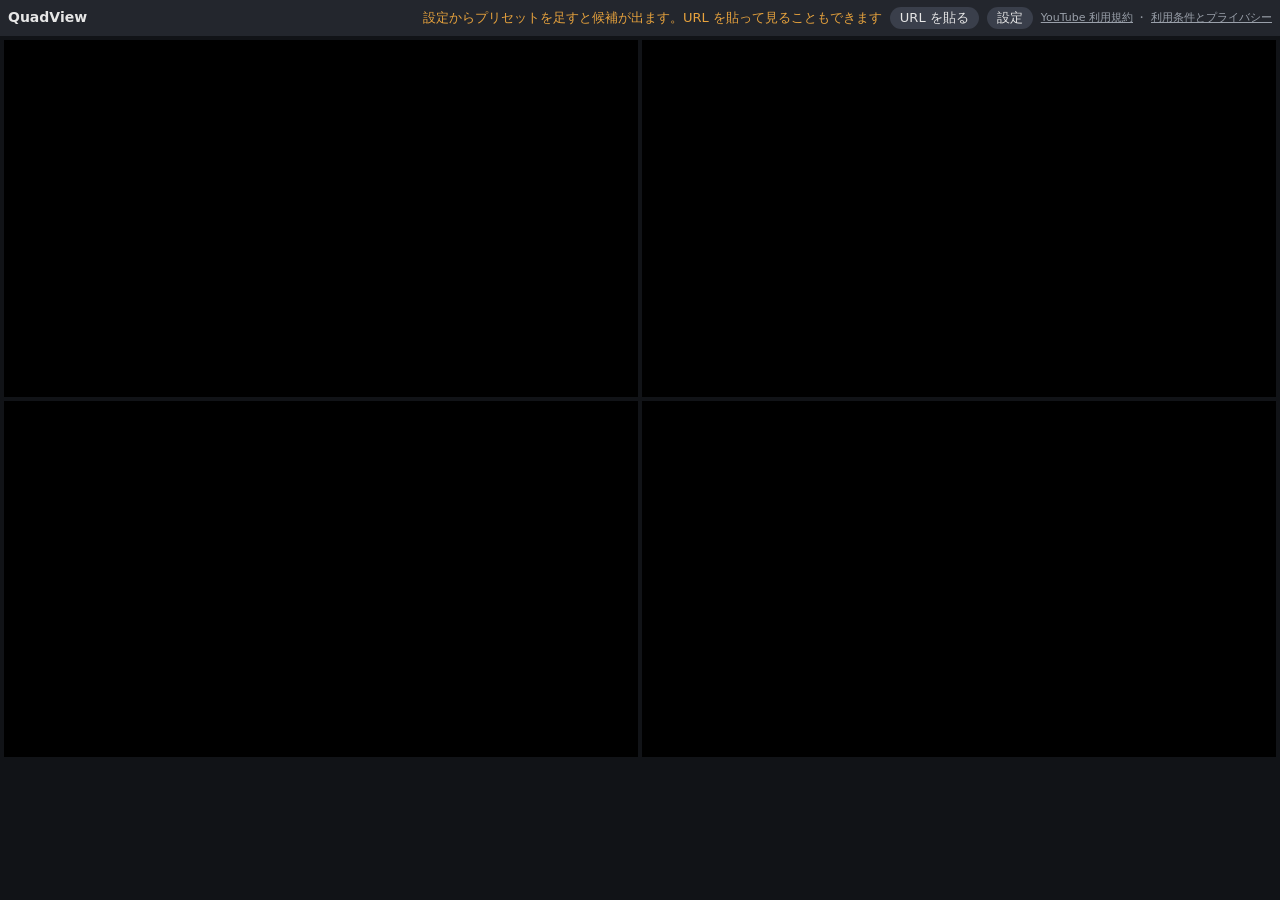
==== site/index.html @ e196cf1f "feat: first public version" ====
<!doctype html>
<html lang="ja">
  <head>
    <meta charset="utf-8" />
    <meta name="viewport" content="width=device-width, initial-scale=1" />
    <title>QuadView</title>
    <meta
      name="description"
      content="YouTube の動画やライブを、1つの画面に最大4枠で並べて見るツール。"
    />
    <link rel="stylesheet" href="style.css" />
    <script type="module" src="app.js"></script>
  </head>
  <body>
    <header class="bar">
      <h1>QuadView</h1>
      <nav id="groups" aria-label="候補"></nav>
      <span id="notice" class="notice" role="status"></span>
      <button id="paste-open" class="pill" type="button">URL を貼る</button>
      <button id="settings-open" class="pill" type="button">設定</button>
      <span class="links">
        <a href="https://www.youtube.com/t/terms" target="_blank" rel="noopener">YouTube 利用規約</a>
        ・ <a href="privacy.html">利用条件とプライバシー</a>
      </span>
    </header>
    <main id="grid">
      <div class="tile"></div>
      <div class="tile"></div>
      <div class="tile"></div>
      <div class="tile"></div>
    </main>

    <dialog id="paste">
      <form id="paste-form">
        <label for="paste-url">YouTube の動画・ライブの URL</label>
        <input id="paste-url" type="text" inputmode="url" placeholder="https://www.youtube.com/watch?v=…" autocomplete="off" />
        <p id="paste-error" class="error" hidden>YouTube の動画の URL ではありません。</p>
        <p id="paste-choose" hidden>
          枠が埋まっています。入れる枠を選んでください:
          <button type="button" data-slot="0">左上</button>
          <button type="button" data-slot="1">右上</button>
          <button type="button" data-slot="2">左下</button>
          <button type="button" data-slot="3">右下</button>
        </p>
        <menu>
          <button type="submit">入れる</button>
          <button id="paste-cancel" type="button">やめる</button>
        </menu>
      </form>
    </dialog>

    <dialog id="settings">
      <h2>プリセット</h2>
      <ul id="preset-list"></ul>
      <form id="preset-form">
        <input id="preset-url" type="text" inputmode="url" placeholder="プリセット（JSON）の URL" autocomplete="off" />
        <button type="submit">足す</button>
      </form>
      <p id="preset-error" class="error" hidden></p>

      <h2>YouTube API キー</h2>
      <p class="help">
        チャンネルのプリセットから「今日の配信」を探すのに使います。キーはこのブラウザにだけ保存し、YouTube（googleapis.com）への問い合わせにだけ使います。
        <a href="https://console.cloud.google.com/apis/credentials" target="_blank" rel="noopener">Google Cloud のコンソール</a>で作り、
        アプリケーションの制限を「ウェブサイト」で <code>https://shimomo.github.io/*</code> に、API の制限を「YouTube Data API v3」だけにしてください。
      </p>
      <form id="key-form">
        <input id="key-input" type="password" placeholder="API キー" autocomplete="off" />
        <button type="submit">保存</button>
        <button id="key-clear" type="button">消す</button>
      </form>
      <p id="key-status" class="help"></p>

      <menu>
        <button id="settings-close" type="button">閉じる</button>
      </menu>
    </dialog>
  </body>
</html>
---- site/style.css ----
:root {
  --bar: 36px;
  --gap: 4px;
  /* The largest 16:9 tile that fits two across and two down below the bar. */
  --tile-w: min(
    calc((100vw - 3 * var(--gap)) / 2),
    calc((100dvh - var(--bar) - 3 * var(--gap)) / 2 * 16 / 9)
  );
  --bg: #111317;
  --panel: #23262d;
  --text: #e6e6e6;
  --muted: #9aa0aa;
  --chip: #3a3f4b;
  --on: #e8a33d;
  --warn: #ff9b6b;
  color-scheme: dark;
}

* {
  box-sizing: border-box;
}

body {
  margin: 0;
  background: var(--bg);
  color: var(--text);
  font: 13px/1.4 system-ui, -apple-system, "Hiragino Sans", "Noto Sans JP", sans-serif;
}

a {
  color: var(--muted);
}

.bar {
  height: var(--bar);
  display: flex;
  align-items: center;
  gap: 8px;
  padding: 0 8px;
  background: var(--panel);
  white-space: nowrap;
}

.bar h1 {
  margin: 0;
  font-size: 14px;
}

#groups {
  flex: 1;
  min-width: 0;
  display: flex;
  align-items: center;
  gap: 10px;
  overflow-x: auto;
  scrollbar-width: thin;
}

.group {
  display: flex;
  align-items: center;
  gap: 4px;
}

.group .heading {
  color: var(--muted);
  font-size: 11px;
}

.group .heading .mark {
  margin-left: 4px;
  color: var(--warn);
}

.pill,
.group button {
  border: 0;
  border-radius: 12px;
  padding: 2px 10px;
  background: var(--chip);
  color: var(--text);
  font: inherit;
  cursor: pointer;
}

.group button[aria-pressed="true"] {
  background: var(--on);
  color: #000;
}

.group button.stale {
  opacity: 0.5;
}

#groups.full .group button[aria-pressed="false"] {
  opacity: 0.35;
  cursor: not-allowed;
}

.group .when {
  margin-left: 4px;
  font-size: 11px;
  opacity: 0.8;
}

.group .live {
  margin-left: 4px;
  font-size: 10px;
  font-weight: bold;
  color: #ff5a5a;
}

.group button[aria-pressed="true"] .live {
  color: #7a0000;
}

.notice {
  color: var(--on);
  overflow: hidden;
  text-overflow: ellipsis;
}

.links {
  color: var(--muted);
  font-size: 11px;
}

#grid {
  display: grid;
  grid-template-columns: repeat(2, var(--tile-w));
  justify-content: center;
  gap: var(--gap);
  padding: var(--gap);
}

.tile {
  position: relative;
  aspect-ratio: 16 / 9;
  background: #000;
}

.tile iframe {
  position: absolute;
  inset: 0;
  width: 100%;
  height: 100%;
  border: 0;
}

.tile .label {
  position: absolute;
  left: 6px;
  top: 6px;
  z-index: 1;
  padding: 1px 6px;
  border-radius: 3px;
  background: rgba(0, 0, 0, 0.6);
  color: #fff;
  font-size: 12px;
  pointer-events: none;
}

.tile .label button {
  margin-left: 4px;
  border: 0;
  background: none;
  color: inherit;
  cursor: pointer;
  pointer-events: auto;
}

.tile .empty {
  position: absolute;
  inset: 0;
  display: flex;
  align-items: center;
  justify-content: center;
  color: var(--muted);
}

dialog {
  border: 0;
  border-radius: 8px;
  background: var(--panel);
  color: var(--text);
  width: min(560px, calc(100vw - 32px));
}

dialog h2 {
  margin: 4px 0 8px;
  font-size: 14px;
}

dialog input {
  width: 100%;
  margin: 6px 0;
  padding: 6px;
  font: inherit;
}

dialog form {
  display: flex;
  flex-wrap: wrap;
  gap: 6px;
  align-items: center;
}

dialog form input {
  flex: 1 1 260px;
}

dialog menu {
  display: flex;
  justify-content: flex-end;
  gap: 8px;
  padding: 0;
}

#paste-form {
  display: block;
}

#preset-list {
  margin: 0 0 6px;
  padding: 0;
  list-style: none;
}

#preset-list li {
  display: flex;
  align-items: center;
  gap: 6px;
  padding: 3px 0;
  border-bottom: 1px solid #333;
}

#preset-list .url {
  flex: 1;
  min-width: 0;
  overflow: hidden;
  text-overflow: ellipsis;
  color: var(--muted);
  font-size: 11px;
  white-space: nowrap;
}

.help {
  color: var(--muted);
  font-size: 12px;
}

.error {
  color: #ff7a7a;
}
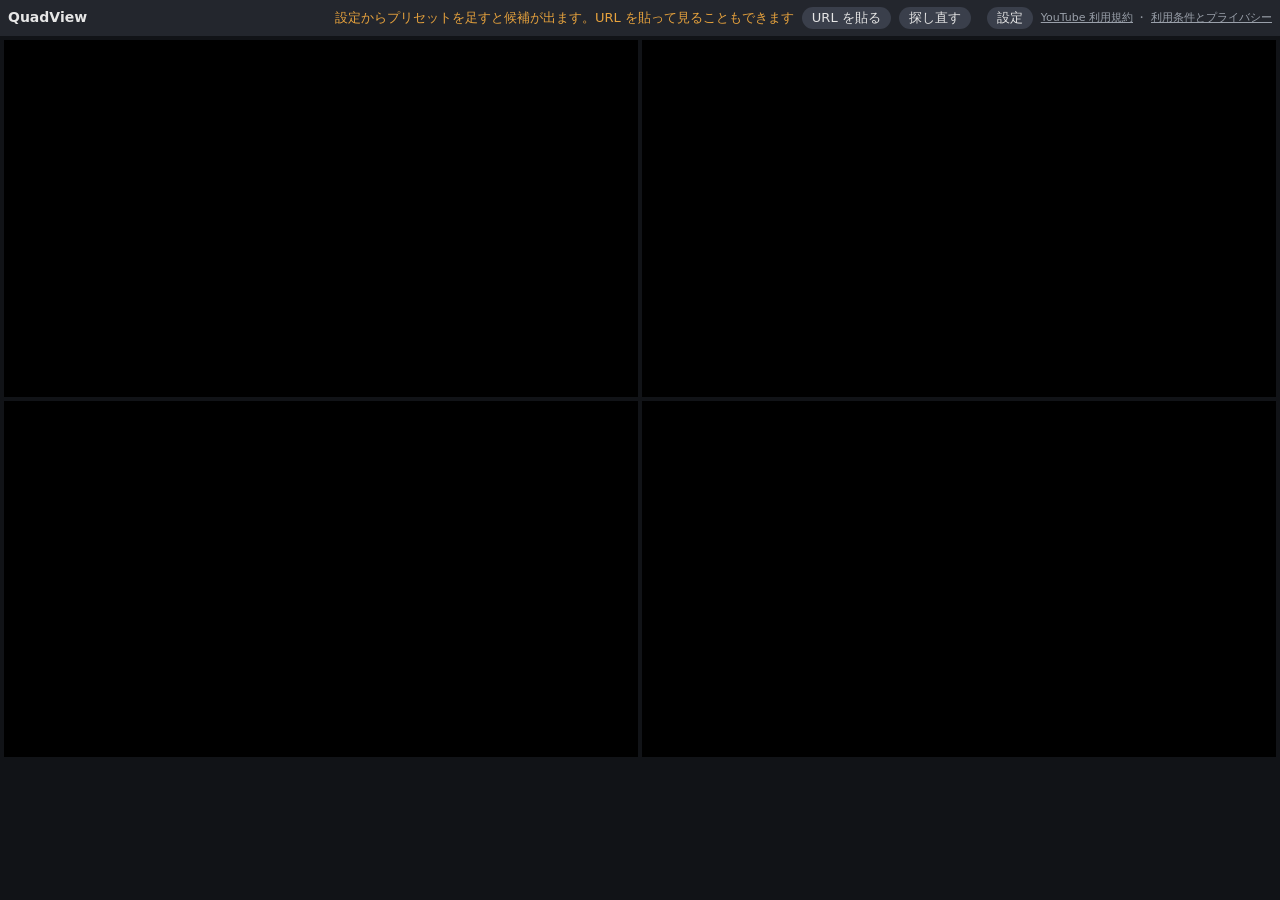
==== commit 1dd19850: "feat: search again on demand" ====
--- a/site/index.html
+++ b/site/index.html
@@ -17,6 +17,8 @@
       <nav id="groups" aria-label="候補"></nav>
       <span id="notice" class="notice" role="status"></span>
       <button id="paste-open" class="pill" type="button">URL を貼る</button>
+      <button id="refresh" class="pill" type="button" title="キャッシュを捨てて、今の配信を YouTube に問い合わせ直す">探し直す</button>
+      <span id="updated" class="updated"></span>
       <button id="settings-open" class="pill" type="button">設定</button>
       <span class="links">
         <a href="https://www.youtube.com/t/terms" target="_blank" rel="noopener">YouTube 利用規約</a>
--- a/site/style.css
+++ b/site/style.css
@@ -62,6 +62,10 @@
   gap: 4px;
 }
 
+.group[hidden] {
+  display: none;
+}
+
 .group .heading {
   color: var(--muted);
   font-size: 11px;
@@ -118,6 +122,16 @@
   color: var(--on);
   overflow: hidden;
   text-overflow: ellipsis;
+}
+
+.updated {
+  color: var(--muted);
+  font-size: 11px;
+}
+
+.pill:disabled {
+  opacity: 0.5;
+  cursor: progress;
 }
 
 .links {
@@ -234,6 +248,18 @@
   border-bottom: 1px solid #333;
 }
 
+#preset-list label {
+  display: flex;
+  align-items: center;
+  gap: 2px;
+  white-space: nowrap;
+}
+
+#preset-list label input {
+  width: auto;
+  margin: 0;
+}
+
 #preset-list .url {
   flex: 1;
   min-width: 0;
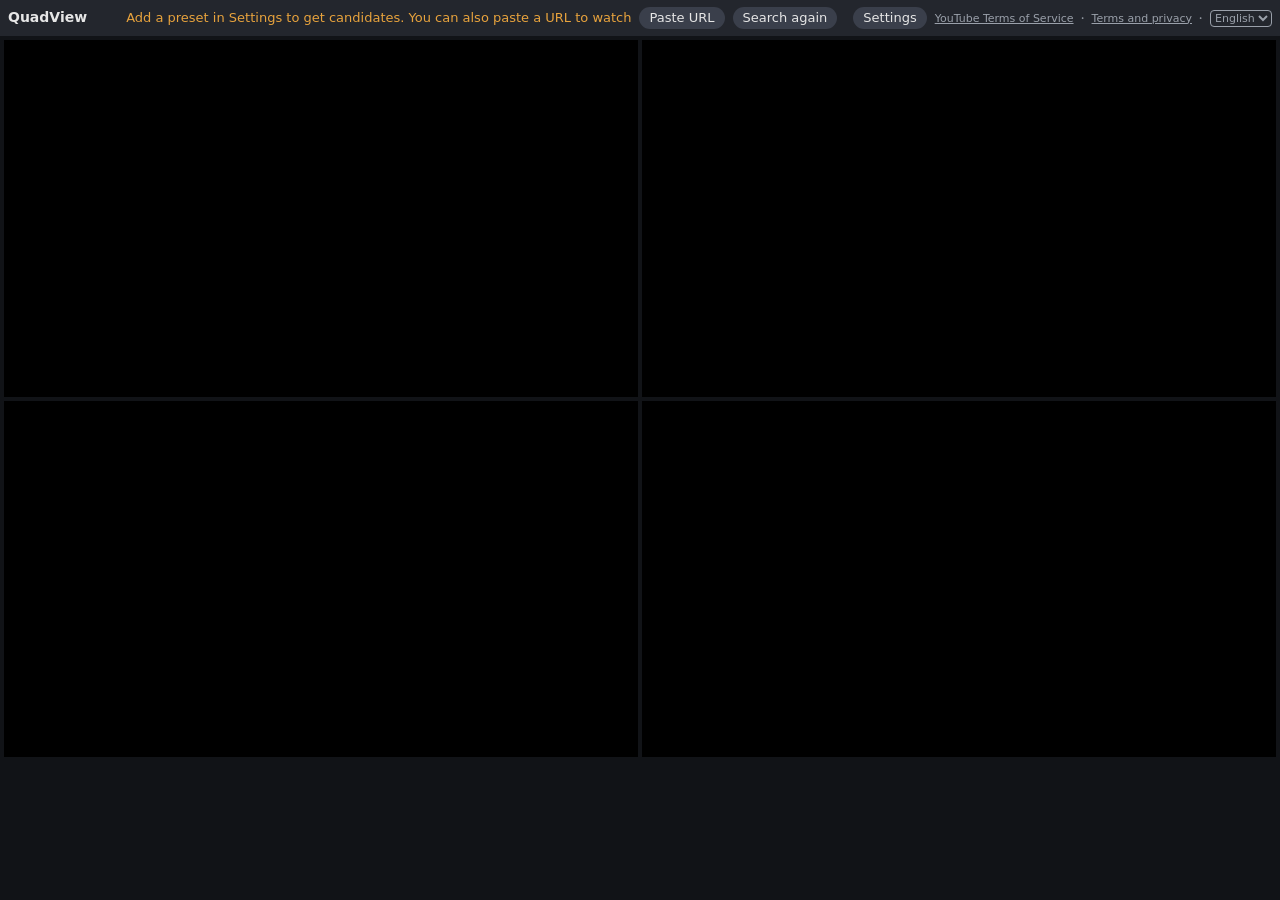
==== commit baf72150: "feat: support Japanese and English Words move to site/i18n.js; the language follows the saved choice" ====
--- a/site/index.html
+++ b/site/index.html
@@ -7,22 +7,30 @@
     <meta
       name="description"
       content="YouTube の動画やライブを、1つの画面に最大4枠で並べて見るツール。"
+      data-i18n-attrs="content:page.description"
     />
+    <link rel="icon" href="favicon.svg" type="image/svg+xml" />
+    <link rel="icon" href="favicon-32.png" type="image/png" sizes="32x32" />
+    <link rel="apple-touch-icon" href="apple-touch-icon.png" />
     <link rel="stylesheet" href="style.css" />
     <script type="module" src="app.js"></script>
   </head>
   <body>
     <header class="bar">
       <h1>QuadView</h1>
-      <nav id="groups" aria-label="候補"></nav>
+      <nav id="groups" aria-label="候補" data-i18n-attrs="aria-label:bar.groups"></nav>
       <span id="notice" class="notice" role="status"></span>
-      <button id="paste-open" class="pill" type="button">URL を貼る</button>
-      <button id="refresh" class="pill" type="button" title="キャッシュを捨てて、今の配信を YouTube に問い合わせ直す">探し直す</button>
+      <button id="paste-open" class="pill" type="button" data-i18n="bar.paste">URL を貼る</button>
+      <button id="refresh" class="pill" type="button" title="キャッシュを捨てて、今の配信を YouTube に問い合わせ直す" data-i18n="bar.refresh" data-i18n-attrs="title:bar.refreshTitle">探し直す</button>
       <span id="updated" class="updated"></span>
-      <button id="settings-open" class="pill" type="button">設定</button>
+      <button id="settings-open" class="pill" type="button" data-i18n="bar.settings">設定</button>
       <span class="links">
-        <a href="https://www.youtube.com/t/terms" target="_blank" rel="noopener">YouTube 利用規約</a>
-        ・ <a href="privacy.html">利用条件とプライバシー</a>
+        <a href="https://www.youtube.com/t/terms" target="_blank" rel="noopener" data-i18n="bar.terms">YouTube 利用規約</a>
+        ・ <a id="privacy-link" href="privacy.html" data-i18n="bar.privacy" data-i18n-attrs="href:bar.privacyHref">利用条件とプライバシー</a>
+        ・ <select id="lang" aria-label="言語" data-i18n-attrs="aria-label:bar.language">
+          <option value="ja">日本語</option>
+          <option value="en">English</option>
+        </select>
       </span>
     </header>
     <main id="grid">
@@ -34,47 +42,47 @@
 
     <dialog id="paste">
       <form id="paste-form">
-        <label for="paste-url">YouTube の動画・ライブの URL</label>
+        <label for="paste-url" data-i18n="paste.label">YouTube の動画・ライブの URL</label>
         <input id="paste-url" type="text" inputmode="url" placeholder="https://www.youtube.com/watch?v=…" autocomplete="off" />
-        <p id="paste-error" class="error" hidden>YouTube の動画の URL ではありません。</p>
+        <p id="paste-error" class="error" data-i18n="paste.invalid" hidden>YouTube の動画の URL ではありません。</p>
         <p id="paste-choose" hidden>
-          枠が埋まっています。入れる枠を選んでください:
-          <button type="button" data-slot="0">左上</button>
-          <button type="button" data-slot="1">右上</button>
-          <button type="button" data-slot="2">左下</button>
-          <button type="button" data-slot="3">右下</button>
+          <span data-i18n="paste.choose">枠が埋まっています。入れる枠を選んでください:</span>
+          <button type="button" data-slot="0" data-i18n="paste.slot0">左上</button>
+          <button type="button" data-slot="1" data-i18n="paste.slot1">右上</button>
+          <button type="button" data-slot="2" data-i18n="paste.slot2">左下</button>
+          <button type="button" data-slot="3" data-i18n="paste.slot3">右下</button>
         </p>
         <menu>
-          <button type="submit">入れる</button>
-          <button id="paste-cancel" type="button">やめる</button>
+          <button type="submit" data-i18n="paste.submit">入れる</button>
+          <button id="paste-cancel" type="button" data-i18n="paste.cancel">やめる</button>
         </menu>
       </form>
     </dialog>
 
     <dialog id="settings">
-      <h2>プリセット</h2>
+      <h2 data-i18n="settings.presets">プリセット</h2>
       <ul id="preset-list"></ul>
       <form id="preset-form">
-        <input id="preset-url" type="text" inputmode="url" placeholder="プリセット（JSON）の URL" autocomplete="off" />
-        <button type="submit">足す</button>
+        <input id="preset-url" type="text" inputmode="url" placeholder="プリセット（JSON）の URL" autocomplete="off" data-i18n-attrs="placeholder:settings.presetUrl" />
+        <button type="submit" data-i18n="settings.add">足す</button>
       </form>
       <p id="preset-error" class="error" hidden></p>
 
-      <h2>YouTube API キー</h2>
-      <p class="help">
+      <h2 data-i18n="settings.key">YouTube API キー</h2>
+      <p class="help" data-i18n-html="settings.keyHelp">
         チャンネルのプリセットから「今日の配信」を探すのに使います。キーはこのブラウザにだけ保存し、YouTube（googleapis.com）への問い合わせにだけ使います。
         <a href="https://console.cloud.google.com/apis/credentials" target="_blank" rel="noopener">Google Cloud のコンソール</a>で作り、
         アプリケーションの制限を「ウェブサイト」で <code>https://shimomo.github.io/*</code> に、API の制限を「YouTube Data API v3」だけにしてください。
       </p>
       <form id="key-form">
-        <input id="key-input" type="password" placeholder="API キー" autocomplete="off" />
-        <button type="submit">保存</button>
-        <button id="key-clear" type="button">消す</button>
+        <input id="key-input" type="password" placeholder="API キー" autocomplete="off" data-i18n-attrs="placeholder:settings.keyPlaceholder" />
+        <button type="submit" data-i18n="settings.save">保存</button>
+        <button id="key-clear" type="button" data-i18n="settings.clear">消す</button>
       </form>
       <p id="key-status" class="help"></p>
 
       <menu>
-        <button id="settings-close" type="button">閉じる</button>
+        <button id="settings-close" type="button" data-i18n="settings.close">閉じる</button>
       </menu>
     </dialog>
   </body>
--- a/site/style.css
+++ b/site/style.css
@@ -139,6 +139,14 @@
   font-size: 11px;
 }
 
+.links select {
+  font: inherit;
+  color: inherit;
+  background: transparent;
+  border: 1px solid var(--muted);
+  border-radius: 4px;
+}
+
 #grid {
   display: grid;
   grid-template-columns: repeat(2, var(--tile-w));
